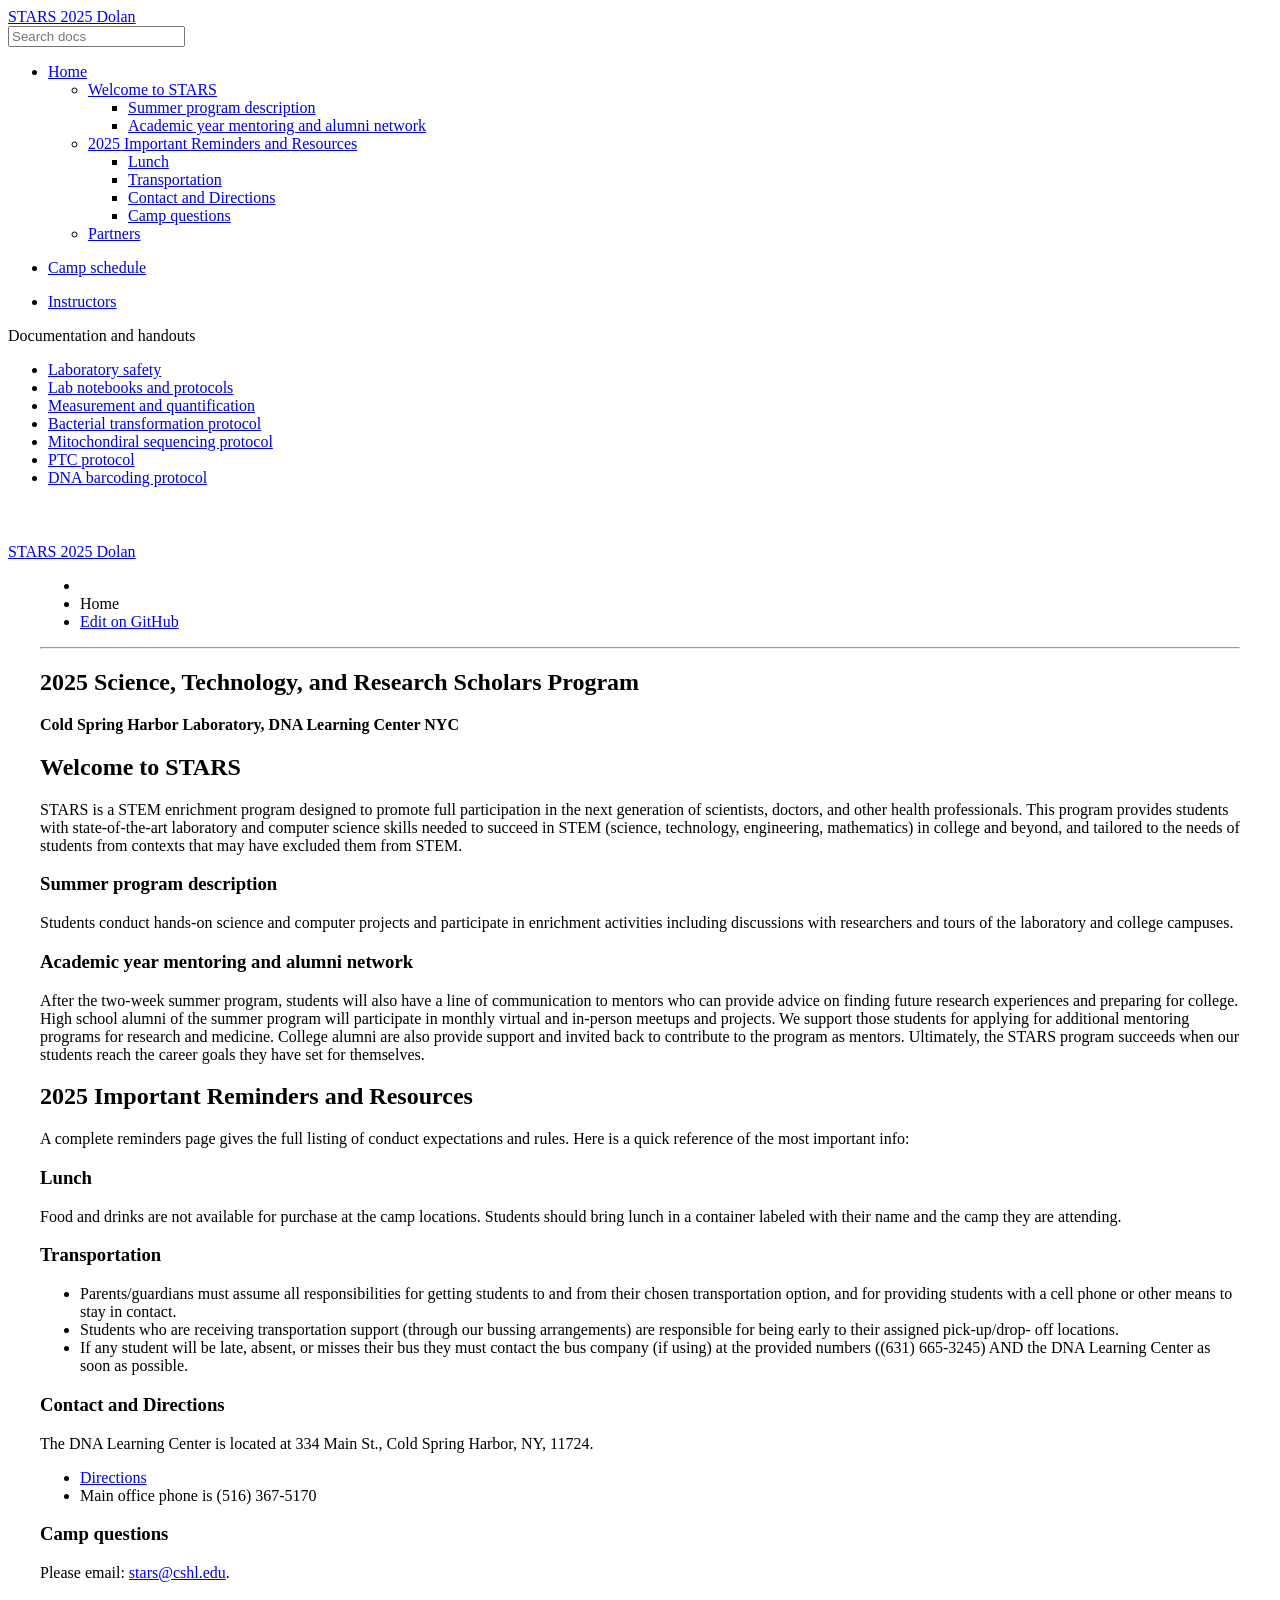
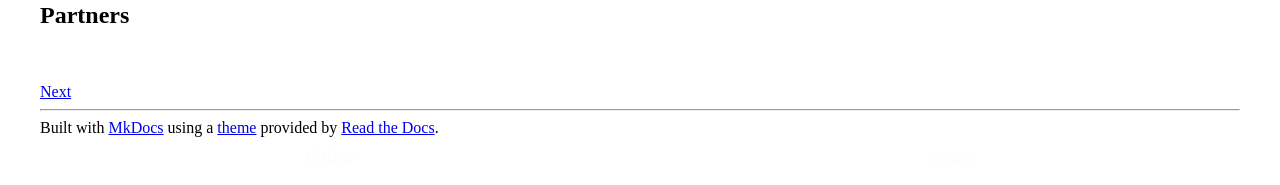
==== index.html @ a0d58f95 "Deployed bb9c5fe with MkDocs version: 1.6.1" ====
<!DOCTYPE html>
<html class="writer-html5" lang="en" >
<head>
    <meta charset="utf-8" />
    <meta http-equiv="X-UA-Compatible" content="IE=edge" />
    <meta name="viewport" content="width=device-width, initial-scale=1.0" /><meta name="description" content="None" />
      <link rel="shortcut icon" href="img/favicon.ico" />
    <title>STARS 2025 Dolan</title>
    <link rel="stylesheet" href="css/theme.css" />
    <link rel="stylesheet" href="css/theme_extra.css" />
        <link rel="stylesheet" href="https://cdnjs.cloudflare.com/ajax/libs/highlight.js/11.8.0/styles/github.min.css" />
        <link href="css/custom.css" rel="stylesheet" />
    
      <script>
        // Current page data
        var mkdocs_page_name = "Home";
        var mkdocs_page_input_path = "index.md";
        var mkdocs_page_url = null;
      </script>
    
    <!--[if lt IE 9]>
      <script src="js/html5shiv.min.js"></script>
    <![endif]-->
      <script src="https://cdnjs.cloudflare.com/ajax/libs/highlight.js/11.8.0/highlight.min.js"></script>
      <script>hljs.highlightAll();</script> 
</head>

<body class="wy-body-for-nav" role="document">

  <div class="wy-grid-for-nav">
    <nav data-toggle="wy-nav-shift" class="wy-nav-side stickynav">
    <div class="wy-side-scroll">
      <div class="wy-side-nav-search">
          <a href="." class="icon icon-home"> STARS 2025 Dolan
        </a><div role="search">
  <form id ="rtd-search-form" class="wy-form" action="./search.html" method="get">
      <input type="text" name="q" placeholder="Search docs" aria-label="Search docs" title="Type search term here" />
  </form>
</div>
      </div>

      <div class="wy-menu wy-menu-vertical" data-spy="affix" role="navigation" aria-label="Navigation menu">
              <ul class="current">
                <li class="toctree-l1 current"><a class="reference internal current" href="#">Home</a>
    <ul class="current">
    <li class="toctree-l2"><a class="reference internal" href="#welcome-to-stars">Welcome to STARS</a>
        <ul>
    <li class="toctree-l3"><a class="reference internal" href="#summer-program-description">Summer program description</a>
    </li>
    <li class="toctree-l3"><a class="reference internal" href="#academic-year-mentoring-and-alumni-network">Academic year mentoring and alumni network</a>
    </li>
        </ul>
    </li>
    <li class="toctree-l2"><a class="reference internal" href="#2025-important-reminders-and-resources">2025 Important Reminders and Resources</a>
        <ul>
    <li class="toctree-l3"><a class="reference internal" href="#lunch">Lunch</a>
    </li>
    <li class="toctree-l3"><a class="reference internal" href="#transportation">Transportation</a>
    </li>
    <li class="toctree-l3"><a class="reference internal" href="#contact-and-directions">Contact and Directions</a>
    </li>
    <li class="toctree-l3"><a class="reference internal" href="#camp-questions">Camp questions</a>
    </li>
        </ul>
    </li>
    <li class="toctree-l2"><a class="reference internal" href="#partners">Partners</a>
    </li>
    </ul>
                </li>
              </ul>
              <ul>
                <li class="toctree-l1"><a class="reference internal" href="agenda/agenda/">Camp schedule</a>
                </li>
              </ul>
              <ul>
                <li class="toctree-l1"><a class="reference internal" href="instructors/instructors/">Instructors</a>
                </li>
              </ul>
              <p class="caption"><span class="caption-text">Documentation and handouts</span></p>
              <ul>
                  <li class="toctree-l1"><a class="reference internal" href="documentation/safety/">Laboratory safety</a>
                  </li>
                  <li class="toctree-l1"><a class="reference internal" href="documentation/notebooks/">Lab notebooks and protocols</a>
                  </li>
                  <li class="toctree-l1"><a class="reference internal" href="documentation/measurement/">Measurement and quantification</a>
                  </li>
                  <li class="toctree-l1"><a class="reference internal" href="documentation/bt_protocol/">Bacterial transformation protocol</a>
                  </li>
                  <li class="toctree-l1"><a class="reference internal" href="documentation/mitochondrial_dloop/">Mitochondiral sequencing protocol</a>
                  </li>
                  <li class="toctree-l1"><a class="" href="https://dnalc.cshl.edu/assets/files/dnalc-live/17164.ptc_student.pdf">PTC protocol</a>
                  </li>
                  <li class="toctree-l1"><a class="" href="https://dnabarcoding101.org/lab/protocol-2.html#standard">DNA barcoding protocol</a>
                  </li>
              </ul>
      </div>
    </div>
    </nav>

    <section data-toggle="wy-nav-shift" class="wy-nav-content-wrap">
      <nav class="wy-nav-top" role="navigation" aria-label="Mobile navigation menu">
          <i data-toggle="wy-nav-top" class="fa fa-bars"></i>
          <a href=".">STARS 2025 Dolan</a>
        
      </nav>
      <div class="wy-nav-content">
        <div class="rst-content"><div role="navigation" aria-label="breadcrumbs navigation">
  <ul class="wy-breadcrumbs">
    <li><a href="." class="icon icon-home" aria-label="Docs"></a></li>
      <li class="breadcrumb-item active">Home</li>
    <li class="wy-breadcrumbs-aside">
          <a href="https://github.com/JasonJWilliamsNY/stars-2025-dolan/edit/master/docs/index.md" class="icon icon-github"> Edit on GitHub</a>
    </li>
  </ul>
  <hr/>
</div>
          <div role="main" class="document" itemscope="itemscope" itemtype="http://schema.org/Article">
            <div class="section" itemprop="articleBody">
              
                <h1 id="2025-science-technology-and-research-scholars-program">2025 Science, Technology, and Research Scholars Program</h1>
<p><strong>Cold Spring Harbor Laboratory, DNA Learning Center NYC</strong></p>
<h2 id="welcome-to-stars">Welcome to STARS</h2>
<p>STARS is a STEM enrichment program designed to promote full participation in the next generation of scientists, doctors, and other health professionals. This program provides students with state-of-the-art laboratory and computer science skills needed to succeed in STEM (science, technology, engineering, mathematics) in college and beyond, and tailored to the needs of students from contexts that may have excluded them from STEM.</p>
<h3 id="summer-program-description">Summer program description</h3>
<p>Students conduct hands-on science and computer projects and participate in enrichment activities including discussions with researchers and tours of the laboratory and college campuses.</p>
<h3 id="academic-year-mentoring-and-alumni-network">Academic year mentoring and alumni network</h3>
<p>After the two-week summer program, students will also have a line of communication to mentors who can provide advice on finding future research experiences and preparing for college. High school alumni of the summer program will participate in monthly virtual and in-person meetups and projects. We support those students for applying for additional mentoring programs for research and medicine. College alumni are also provide support and invited back to contribute to the program as mentors. Ultimately, the STARS program succeeds when our students reach the career goals they have set for themselves.</p>
<h2 id="2025-important-reminders-and-resources">2025 Important Reminders and Resources</h2>
<p>A complete reminders page gives the full listing of conduct expectations and rules. Here is a quick reference of the most important info:</p>
<h3 id="lunch">Lunch</h3>
<p>Food and drinks are not available for purchase at the camp locations. Students should bring lunch in a container labeled with their name and the camp they are attending.</p>
<h3 id="transportation">Transportation</h3>
<ul>
<li>Parents/guardians must assume all responsibilities for getting students to and from their chosen transportation option, and for providing students with a cell phone or other means to stay in contact.</li>
<li>Students who are receiving transportation support (through our bussing arrangements) are responsible for being early to their assigned pick-up/drop- off locations.</li>
<li>If any student will be late, absent, or misses their bus they must contact the bus company (if using) at the provided numbers ((631) 665-3245) AND the DNA Learning Center as soon as possible.</li>
</ul>
<h3 id="contact-and-directions">Contact and Directions</h3>
<p>The DNA Learning Center is located at 334 Main St., Cold Spring Harbor, NY, 11724.</p>
<ul>
<li><a href="https://dnalc.cshl.edu/about/directions.html">Directions</a></li>
<li>Main office phone is (516) 367-5170</li>
</ul>
<h3 id="camp-questions">Camp questions</h3>
<p>Please email: <a href="mailto:stars@cshl.edu">stars@cshl.edu</a>.</p>
<h2 id="partners">Partners</h2>
<p><img alt="" src="img/cshl-dnalc.png" />       <img alt="" src="img/logo_stacked_vert.jpg" /></p>
              
            </div>
          </div><footer>
    <div class="rst-footer-buttons" role="navigation" aria-label="Footer Navigation">
        <a href="agenda/agenda/" class="btn btn-neutral float-right" title="Camp schedule">Next <span class="icon icon-circle-arrow-right"></span></a>
    </div>

  <hr/>

  <div role="contentinfo">
    <!-- Copyright etc -->
  </div>

  Built with <a href="https://www.mkdocs.org/">MkDocs</a> using a <a href="https://github.com/readthedocs/sphinx_rtd_theme">theme</a> provided by <a href="https://readthedocs.org">Read the Docs</a>.
</footer>
          
        </div>
      </div>

    </section>

  </div>

  <div class="rst-versions" role="note" aria-label="Versions">
  <span class="rst-current-version" data-toggle="rst-current-version">
    
        <span>
          <a href="https://github.com/JasonJWilliamsNY/stars-2025-dolan" class="fa fa-github" style="color: #fcfcfc"> GitHub</a>
        </span>
    
    
    
      <span><a href="agenda/agenda/" style="color: #fcfcfc">Next &raquo;</a></span>
    
  </span>
</div>
    <script src="js/jquery-3.6.0.min.js"></script>
    <script>var base_url = ".";</script>
    <script src="js/theme_extra.js"></script>
    <script src="js/theme.js"></script>
      <script src="search/main.js"></script>
    <script>
        jQuery(function () {
            SphinxRtdTheme.Navigation.enable(true);
        });
    </script>

</body>
</html>

<!--
MkDocs version : 1.6.1
Build Date UTC : 2025-08-11 13:54:46.396814+00:00
-->
---- css/theme_extra.css ----
/*
 * Wrap inline code samples otherwise they shoot of the side and
 * can't be read at all.
 *
 * https://github.com/mkdocs/mkdocs/issues/313
 * https://github.com/mkdocs/mkdocs/issues/233
 * https://github.com/mkdocs/mkdocs/issues/834
 */
.rst-content code {
    white-space: pre-wrap;
    word-wrap: break-word;
    padding: 2px 5px;
}

/**
 * Make code blocks display as blocks and give them the appropriate
 * font size and padding.
 *
 * https://github.com/mkdocs/mkdocs/issues/855
 * https://github.com/mkdocs/mkdocs/issues/834
 * https://github.com/mkdocs/mkdocs/issues/233
 */
.rst-content pre code {
    white-space: pre;
    word-wrap: normal;
    display: block;
    padding: 12px;
    font-size: 12px;
}

/**
 * Fix code colors
 *
 * https://github.com/mkdocs/mkdocs/issues/2027
 */
.rst-content code {
    color: #E74C3C;
}

.rst-content pre code {
    color: #000;
    background: #f8f8f8;
}

/*
 * Fix link colors when the link text is inline code.
 *
 * https://github.com/mkdocs/mkdocs/issues/718
 */
a code {
    color: #2980B9;
}
a:hover code {
    color: #3091d1;
}
a:visited code {
    color: #9B59B6;
}

/*
 * The CSS classes from highlight.js seem to clash with the
 * ReadTheDocs theme causing some code to be incorrectly made
 * bold and italic.
 *
 * https://github.com/mkdocs/mkdocs/issues/411
 */
pre .cs, pre .c {
    font-weight: inherit;
    font-style: inherit;
}

/*
 * Fix some issues with the theme and non-highlighted code
 * samples. Without and highlighting styles attached the
 * formatting is broken.
 *
 * https://github.com/mkdocs/mkdocs/issues/319
 */
.rst-content .no-highlight {
    display: block;
    padding: 0.5em;
    color: #333;
}


/*
 * Additions specific to the search functionality provided by MkDocs
 */

.search-results {
    margin-top: 23px;
}

.search-results article {
    border-top: 1px solid #E1E4E5;
    padding-top: 24px;
}

.search-results article:first-child {
    border-top: none;
}

form .search-query {
    width: 100%;
    border-radius: 50px;
    padding: 6px 12px;
    border-color: #D1D4D5;
}

/*
 * Improve inline code blocks within admonitions.
 *
 * https://github.com/mkdocs/mkdocs/issues/656
 */
 .rst-content .admonition code {
    color: #404040;
    border: 1px solid #c7c9cb;
    border: 1px solid rgba(0, 0, 0, 0.2);
    background: #f8fbfd;
    background: rgba(255, 255, 255, 0.7);
}

/*
 * Account for wide tables which go off the side.
 * Override borders to avoid weirdness on narrow tables.
 *
 * https://github.com/mkdocs/mkdocs/issues/834
 * https://github.com/mkdocs/mkdocs/pull/1034
 */
.rst-content .section .docutils {
    width: 100%;
    overflow: auto;
    display: block;
    border: none;
}

td, th {
    border: 1px solid #e1e4e5 !important;
    border-collapse: collapse;
}

/*
 * Without the following amendments, the navigation in the theme will be
 * slightly cut off. This is due to the fact that the .wy-nav-side has a
 * padding-bottom of 2em, which must not necessarily align with the font-size of
 * 90 % on the .rst-current-version container, combined with the padding of 12px
 * above and below. These amendments fix this in two steps: First, make sure the
 * .rst-current-version container has a fixed height of 40px, achieved using
 * line-height, and then applying a padding-bottom of 40px to this container. In
 * a second step, the items within that container are re-aligned using flexbox.
 *
 * https://github.com/mkdocs/mkdocs/issues/2012
 */
 .wy-nav-side {
    padding-bottom: 40px;
}

/* For section-index only */
.wy-menu-vertical .current-section p {
    background-color: #e3e3e3;
    color: #404040;
}

/*
 * The second step of above amendment: Here we make sure the items are aligned
 * correctly within the .rst-current-version container. Using flexbox, we
 * achieve it in such a way that it will look like the following:
 *
 * [No repo_name]
 *         Next >>                    // On the first page
 * << Previous     Next >>            // On all subsequent pages
 *
 * [With repo_name]
 *    <repo_name>        Next >>      // On the first page
 * <repo_name>  << Previous  Next >>  // On all subsequent pages
 *
 * https://github.com/mkdocs/mkdocs/issues/2012
 */
.rst-versions .rst-current-version {
    padding: 0 12px;
    display: flex;
    font-size: initial;
    justify-content: space-between;
    align-items: center;
    line-height: 40px;
}

/*
 * Please note that this amendment also involves removing certain inline-styles
 * from the file ./mkdocs/themes/readthedocs/versions.html.
 *
 * https://github.com/mkdocs/mkdocs/issues/2012
 */
.rst-current-version span {
    flex: 1;
    text-align: center;
}
---- css/custom.css ----
.wy-table-responsive table td, .wy-table-responsive table th {
    white-space: normal !important;
}

.wy-table-responsive {
    overflow : visible !important;
}

/* For the Read the Docs theme */
.wy-nav-content {
  max-width:1200px;  /* You can increase this */
  margin: 0 auto;
}
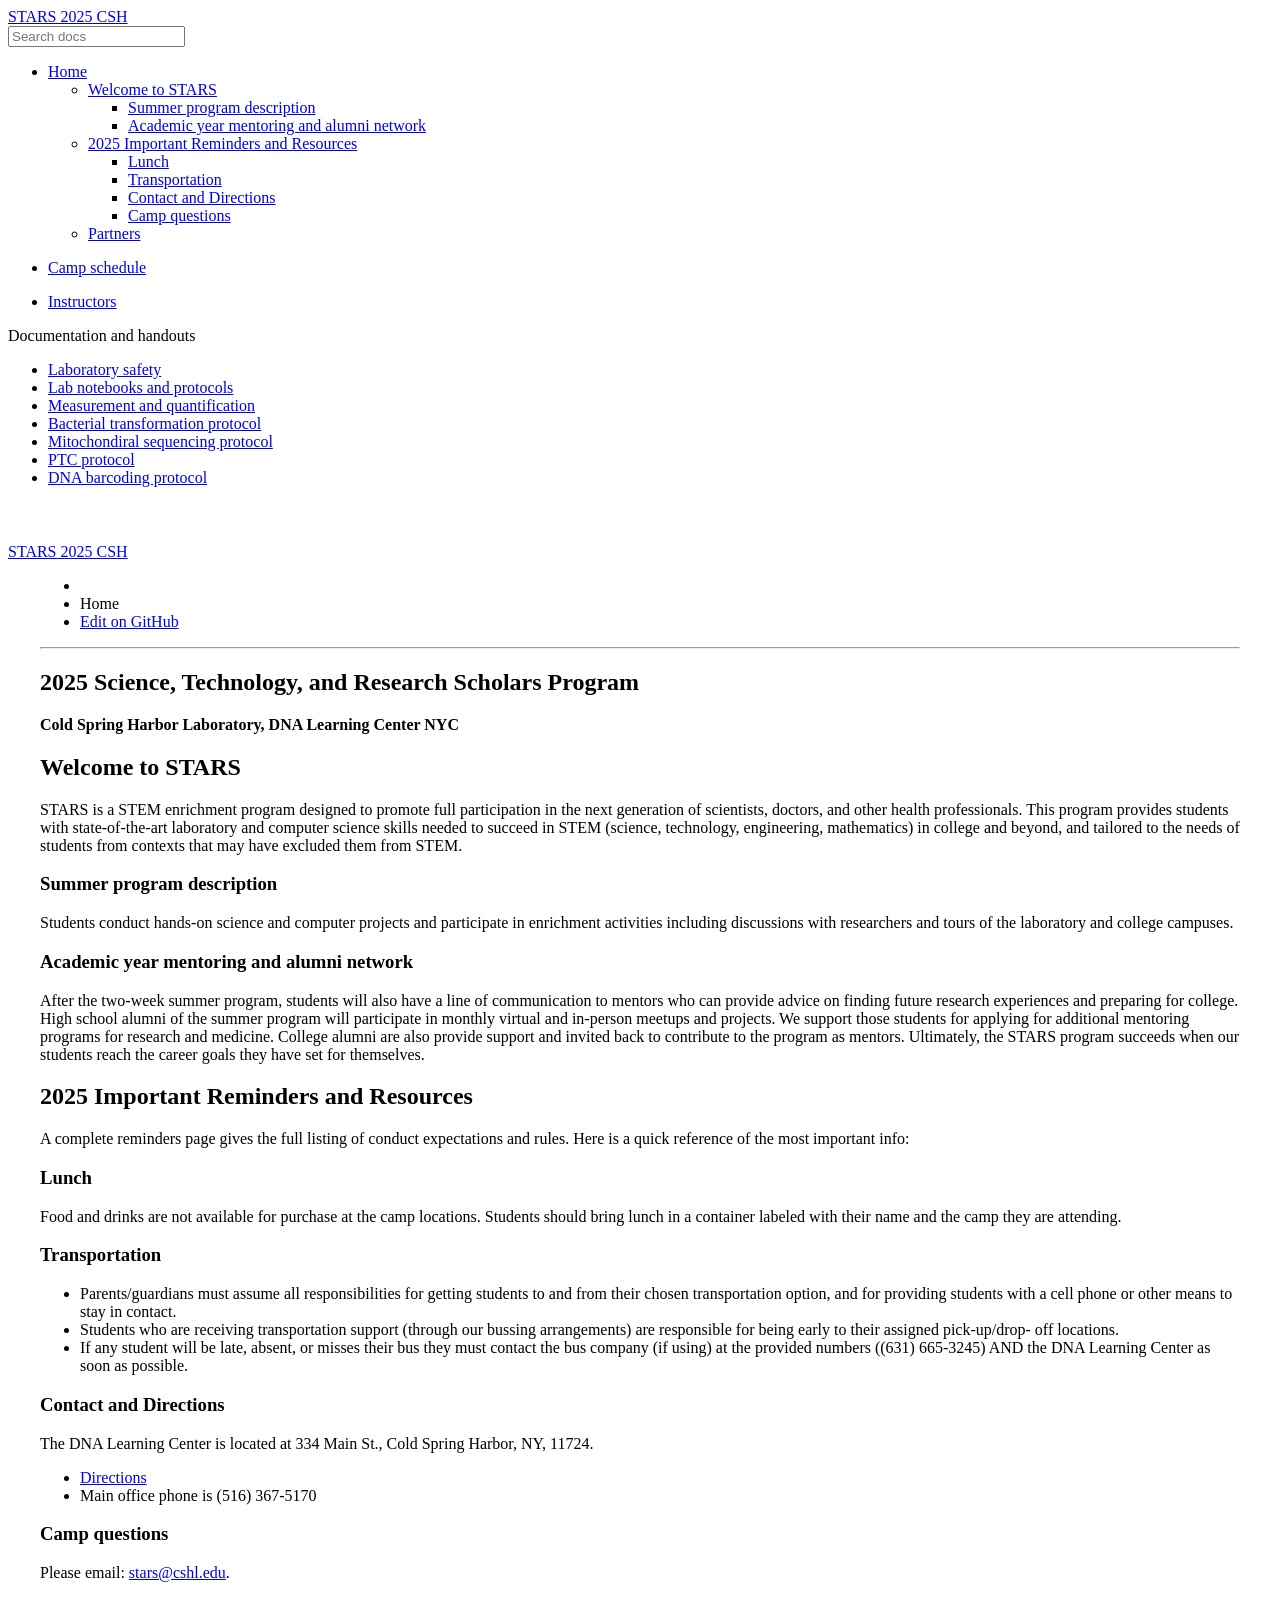
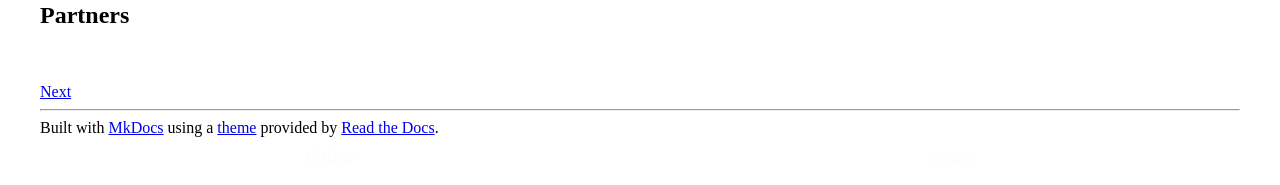
==== commit 92e4a11a: "Deployed a0d58f9 with MkDocs version: 1.6.1" ====
--- a/index.html
+++ b/index.html
@@ -5,7 +5,7 @@
     <meta http-equiv="X-UA-Compatible" content="IE=edge" />
     <meta name="viewport" content="width=device-width, initial-scale=1.0" /><meta name="description" content="None" />
       <link rel="shortcut icon" href="img/favicon.ico" />
-    <title>STARS 2025 Dolan</title>
+    <title>STARS 2025 CSH</title>
     <link rel="stylesheet" href="css/theme.css" />
     <link rel="stylesheet" href="css/theme_extra.css" />
         <link rel="stylesheet" href="https://cdnjs.cloudflare.com/ajax/libs/highlight.js/11.8.0/styles/github.min.css" />
@@ -31,7 +31,7 @@
     <nav data-toggle="wy-nav-shift" class="wy-nav-side stickynav">
     <div class="wy-side-scroll">
       <div class="wy-side-nav-search">
-          <a href="." class="icon icon-home"> STARS 2025 Dolan
+          <a href="." class="icon icon-home"> STARS 2025 CSH
         </a><div role="search">
   <form id ="rtd-search-form" class="wy-form" action="./search.html" method="get">
       <input type="text" name="q" placeholder="Search docs" aria-label="Search docs" title="Type search term here" />
@@ -100,7 +100,7 @@
     <section data-toggle="wy-nav-shift" class="wy-nav-content-wrap">
       <nav class="wy-nav-top" role="navigation" aria-label="Mobile navigation menu">
           <i data-toggle="wy-nav-top" class="fa fa-bars"></i>
-          <a href=".">STARS 2025 Dolan</a>
+          <a href=".">STARS 2025 CSH</a>
         
       </nav>
       <div class="wy-nav-content">
@@ -109,7 +109,7 @@
     <li><a href="." class="icon icon-home" aria-label="Docs"></a></li>
       <li class="breadcrumb-item active">Home</li>
     <li class="wy-breadcrumbs-aside">
-          <a href="https://github.com/JasonJWilliamsNY/stars-2025-dolan/edit/master/docs/index.md" class="icon icon-github"> Edit on GitHub</a>
+          <a href="https://github.com/JasonJWilliamsNY/stars-2025-csh/edit/master/docs/index.md" class="icon icon-github"> Edit on GitHub</a>
     </li>
   </ul>
   <hr/>
@@ -172,7 +172,7 @@
   <span class="rst-current-version" data-toggle="rst-current-version">
     
         <span>
-          <a href="https://github.com/JasonJWilliamsNY/stars-2025-dolan" class="fa fa-github" style="color: #fcfcfc"> GitHub</a>
+          <a href="https://github.com/JasonJWilliamsNY/stars-2025-csh" class="fa fa-github" style="color: #fcfcfc"> GitHub</a>
         </span>
     
     
@@ -197,5 +197,5 @@
 
 <!--
 MkDocs version : 1.6.1
-Build Date UTC : 2025-08-11 13:54:46.396814+00:00
+Build Date UTC : 2025-08-11 13:55:52.803642+00:00
 -->
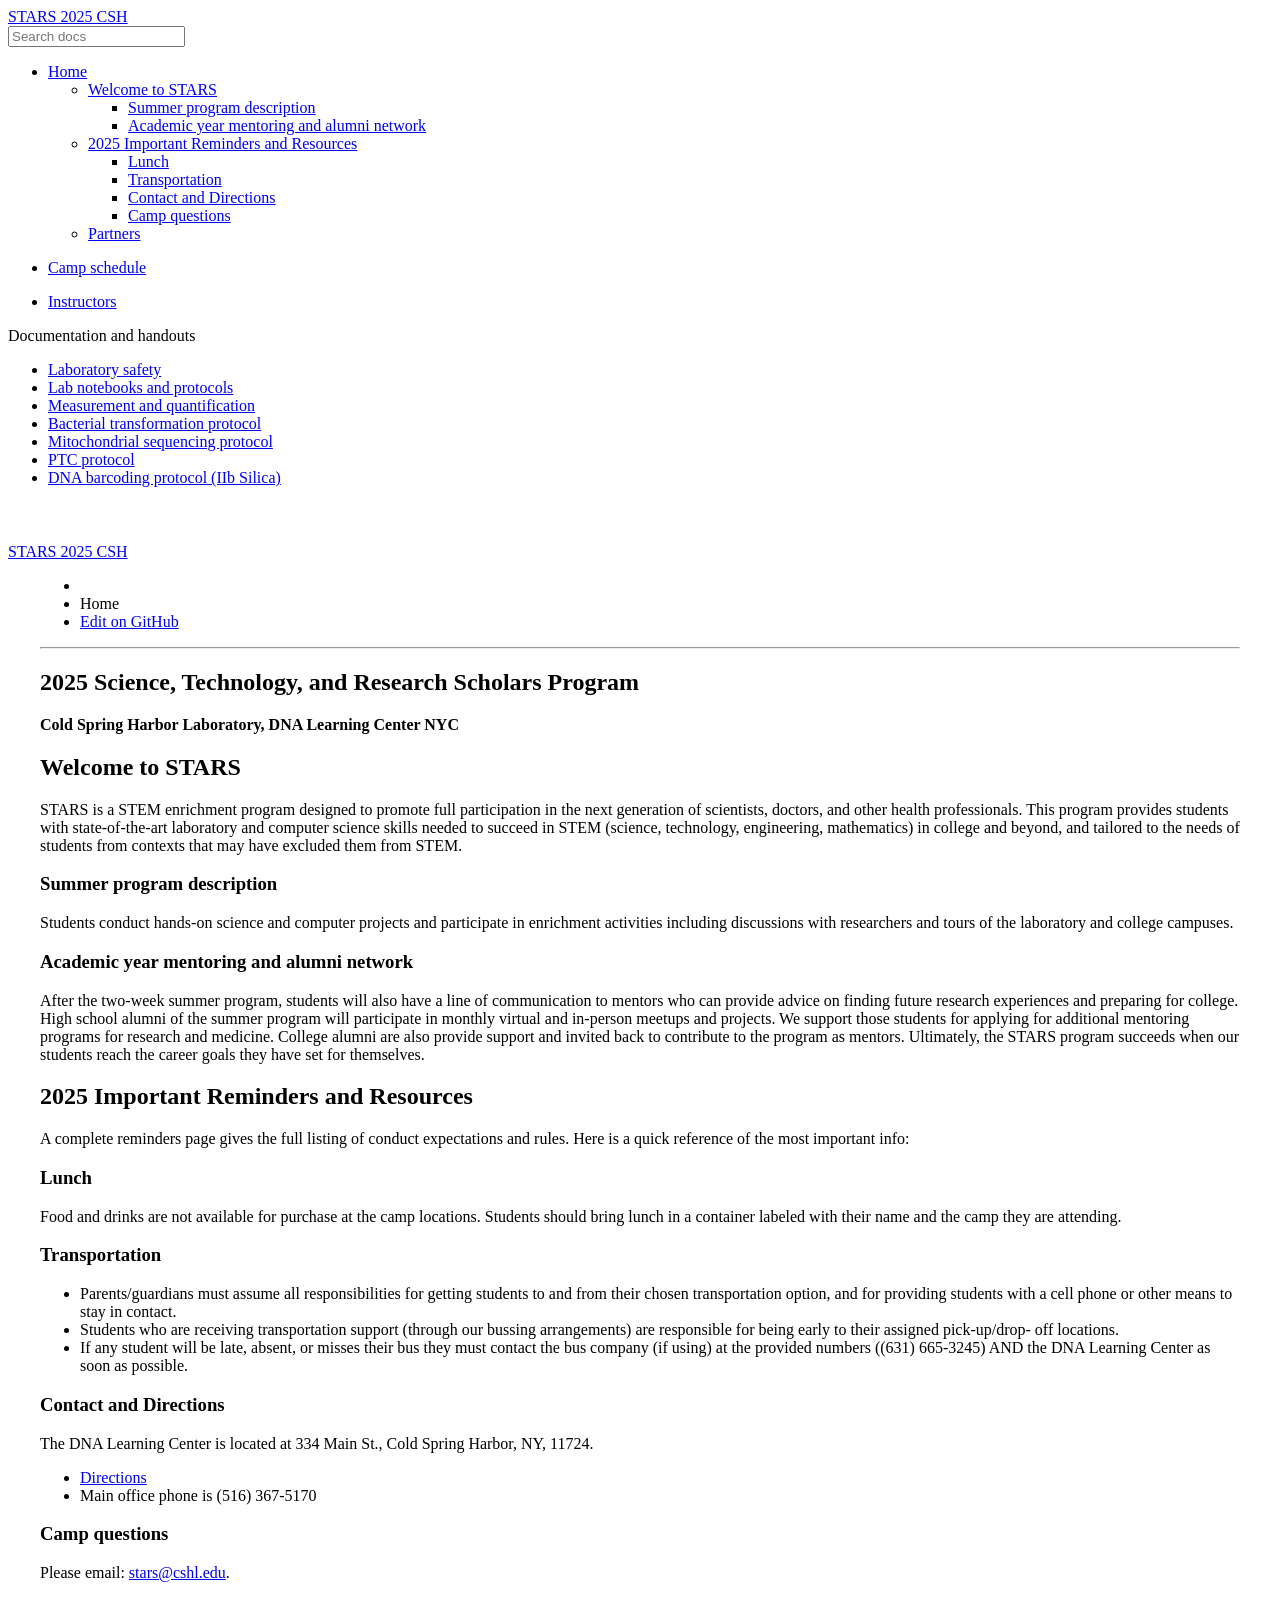
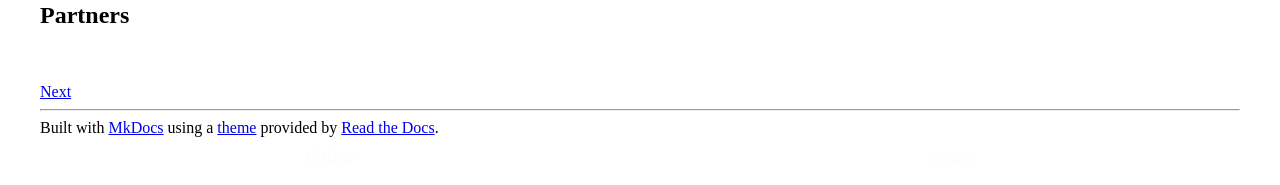
==== commit 05e15579: "Deployed e83ebbd with MkDocs version: 1.6.1" ====
--- a/index.html
+++ b/index.html
@@ -86,11 +86,11 @@
                   </li>
                   <li class="toctree-l1"><a class="reference internal" href="documentation/bt_protocol/">Bacterial transformation protocol</a>
                   </li>
-                  <li class="toctree-l1"><a class="reference internal" href="documentation/mitochondrial_dloop/">Mitochondiral sequencing protocol</a>
+                  <li class="toctree-l1"><a class="reference internal" href="documentation/mitochondrial_dloop/">Mitochondrial sequencing protocol</a>
                   </li>
                   <li class="toctree-l1"><a class="" href="https://dnalc.cshl.edu/assets/files/dnalc-live/17164.ptc_student.pdf">PTC protocol</a>
                   </li>
-                  <li class="toctree-l1"><a class="" href="https://dnabarcoding101.org/lab/protocol-2.html#standard">DNA barcoding protocol</a>
+                  <li class="toctree-l1"><a class="" href="https://dnabarcoding101.org/lab/protocol-2.html#alternateb">DNA barcoding protocol (IIb Silica)</a>
                   </li>
               </ul>
       </div>
@@ -197,5 +197,5 @@
 
 <!--
 MkDocs version : 1.6.1
-Build Date UTC : 2025-08-11 13:55:52.803642+00:00
+Build Date UTC : 2025-08-11 14:04:19.702947+00:00
 -->
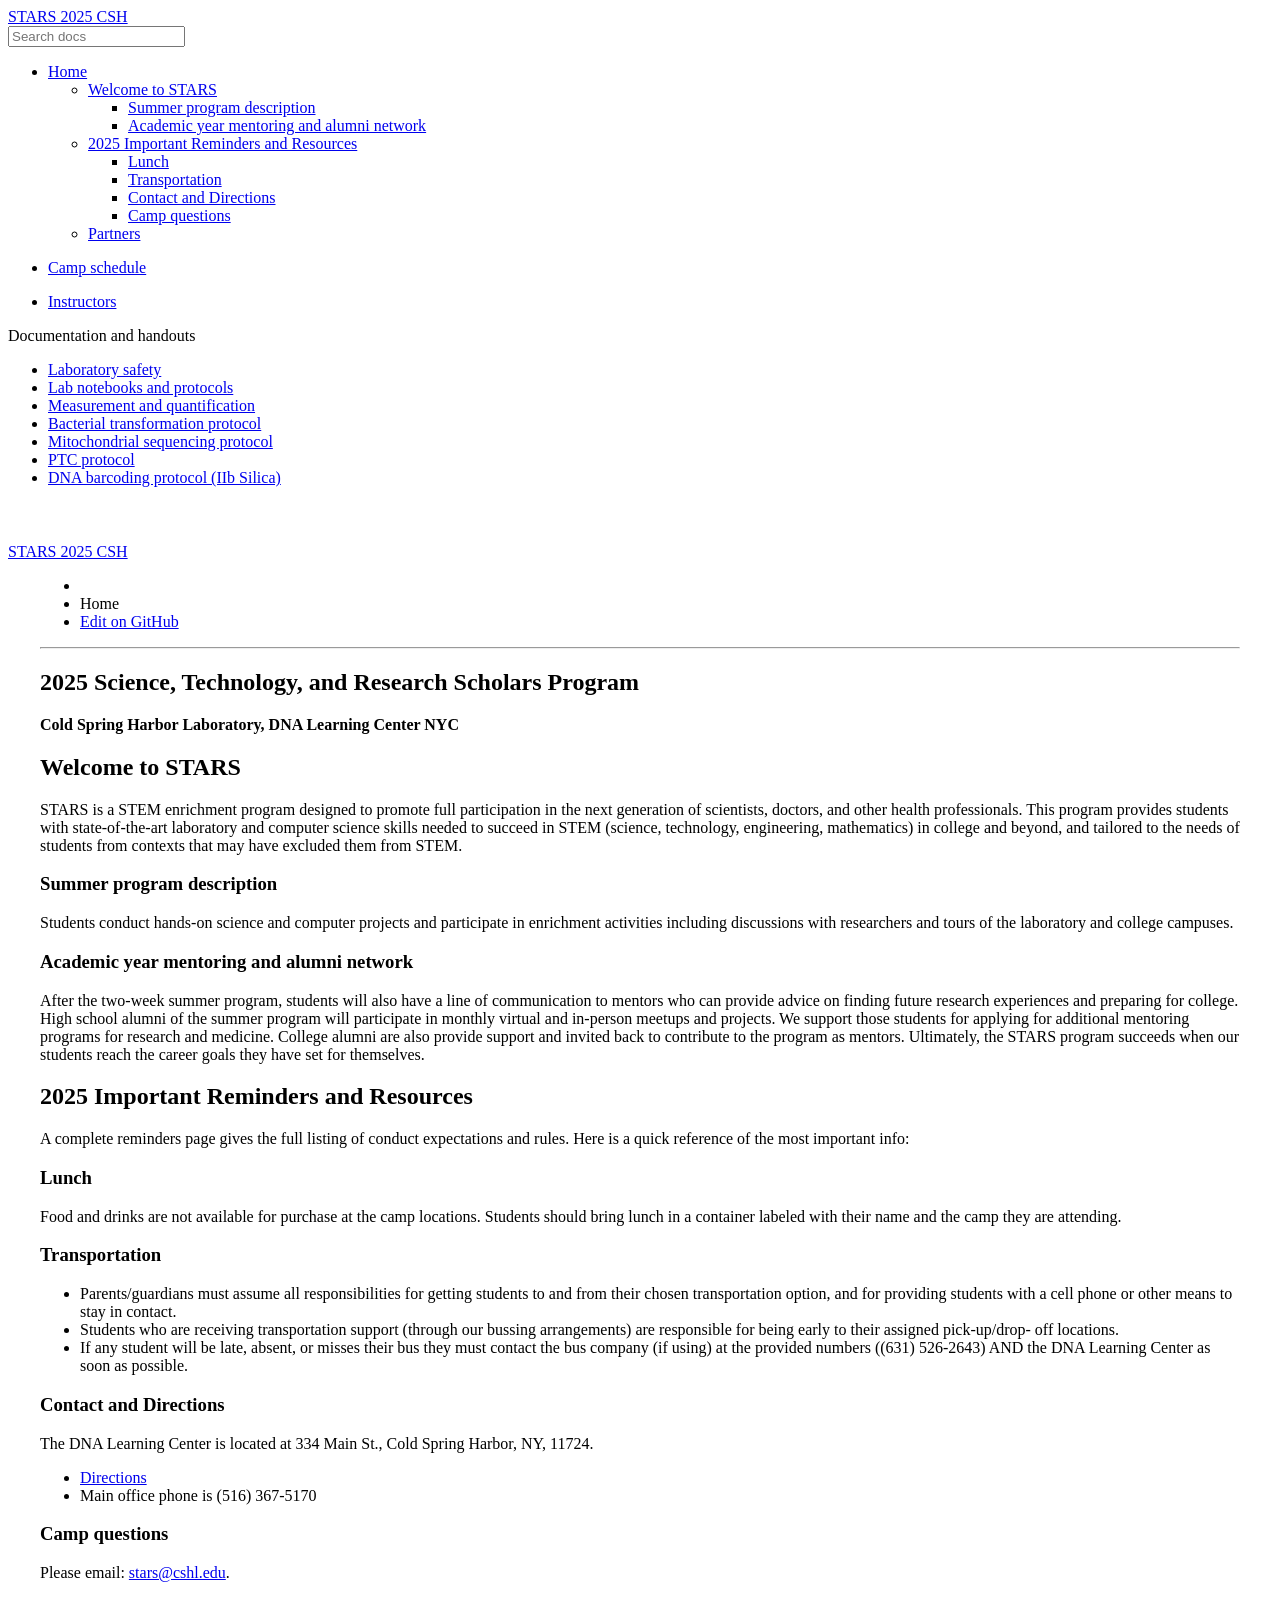
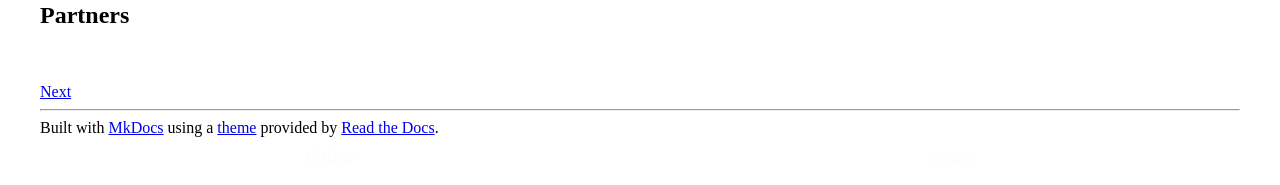
==== commit 4f7892d7: "Deployed 05e1557 with MkDocs version: 1.6.1" ====
--- a/index.html
+++ b/index.html
@@ -133,7 +133,7 @@
 <ul>
 <li>Parents/guardians must assume all responsibilities for getting students to and from their chosen transportation option, and for providing students with a cell phone or other means to stay in contact.</li>
 <li>Students who are receiving transportation support (through our bussing arrangements) are responsible for being early to their assigned pick-up/drop- off locations.</li>
-<li>If any student will be late, absent, or misses their bus they must contact the bus company (if using) at the provided numbers ((631) 665-3245) AND the DNA Learning Center as soon as possible.</li>
+<li>If any student will be late, absent, or misses their bus they must contact the bus company (if using) at the provided numbers ((631) 526-2643) AND the DNA Learning Center as soon as possible.</li>
 </ul>
 <h3 id="contact-and-directions">Contact and Directions</h3>
 <p>The DNA Learning Center is located at 334 Main St., Cold Spring Harbor, NY, 11724.</p>
@@ -197,5 +197,5 @@
 
 <!--
 MkDocs version : 1.6.1
-Build Date UTC : 2025-08-11 14:04:19.702947+00:00
+Build Date UTC : 2025-08-11 14:12:30.205321+00:00
 -->
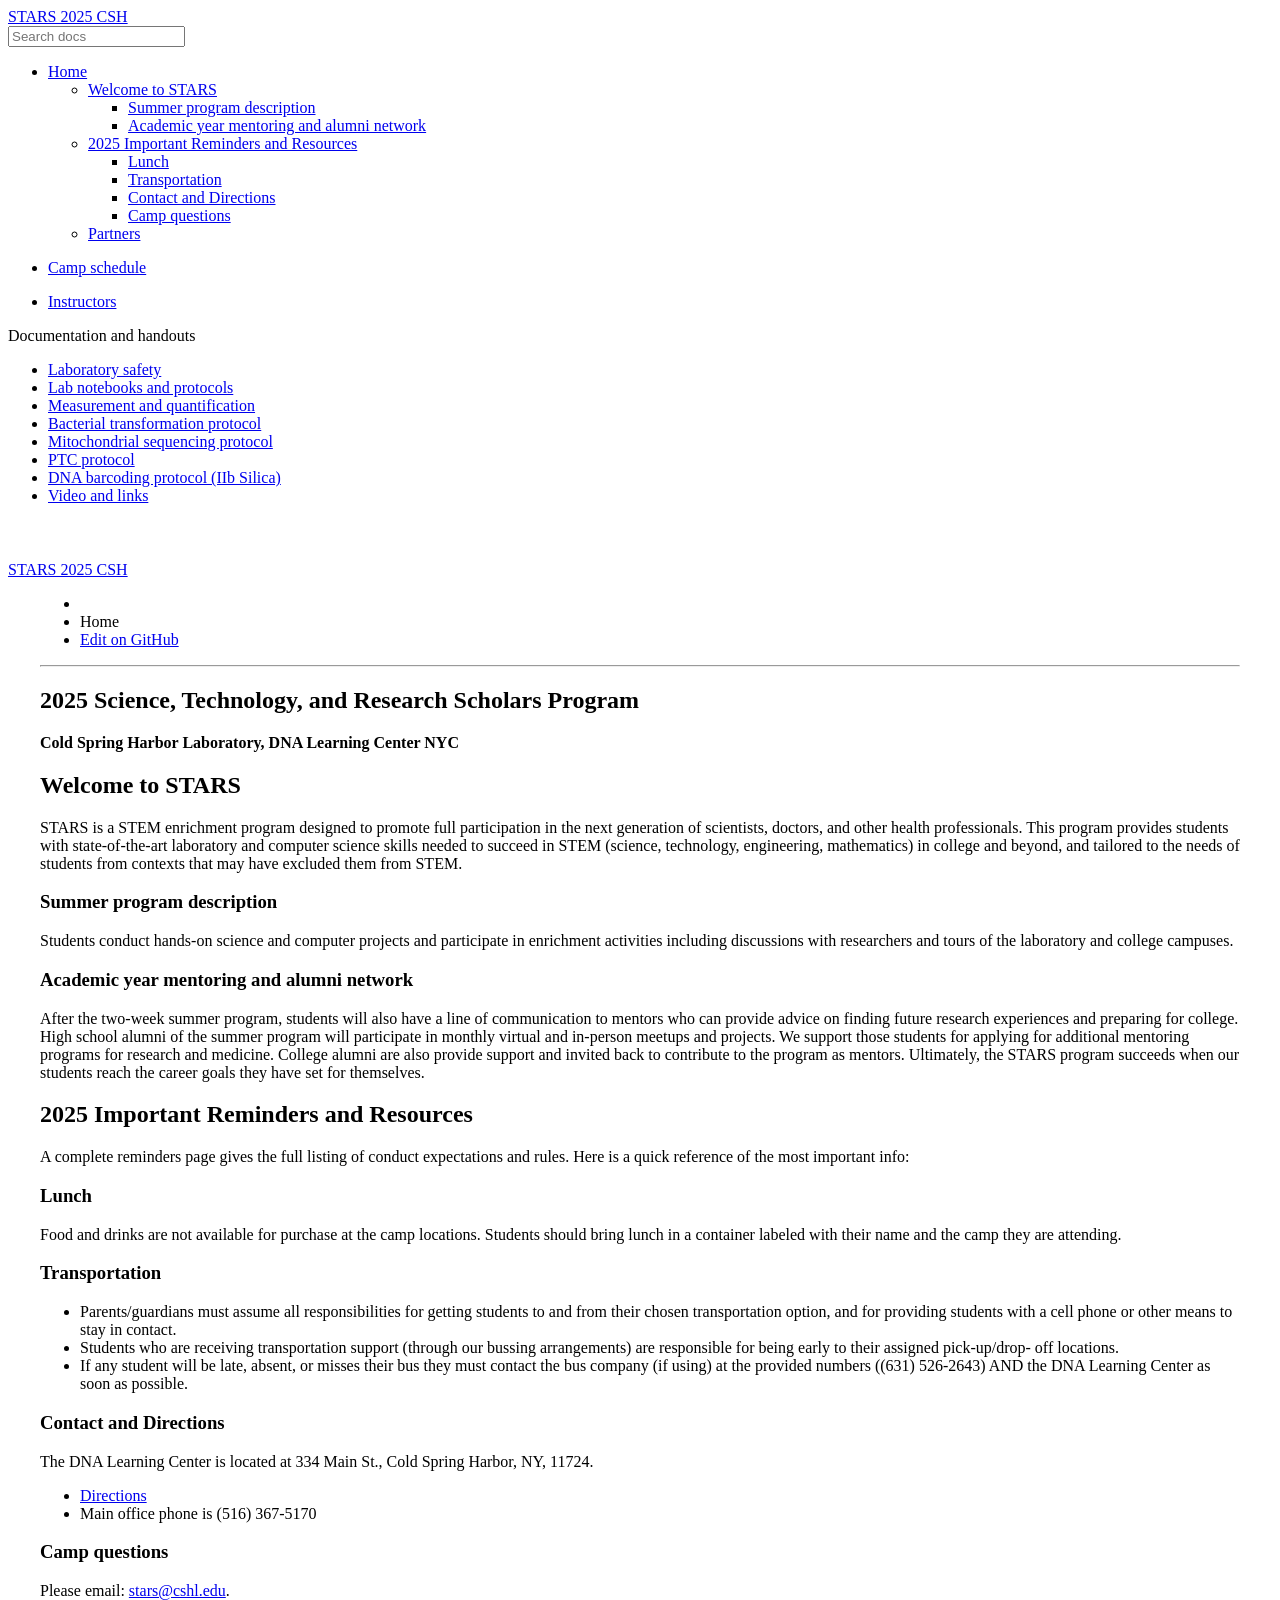
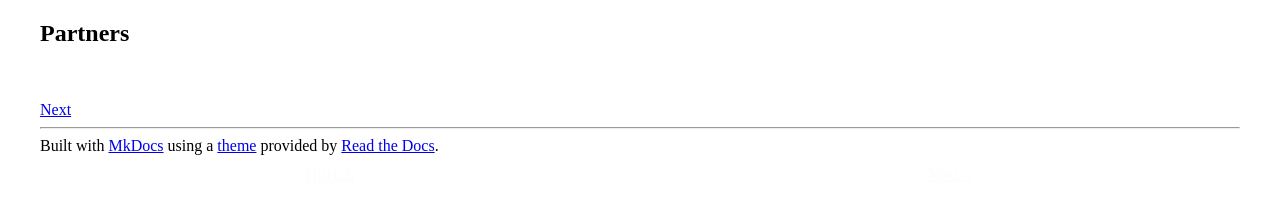
==== commit 6d573bbb: "Deployed ecc6313 with MkDocs version: 1.6.1" ====
--- a/index.html
+++ b/index.html
@@ -91,6 +91,8 @@
                   <li class="toctree-l1"><a class="" href="https://dnalc.cshl.edu/assets/files/dnalc-live/17164.ptc_student.pdf">PTC protocol</a>
                   </li>
                   <li class="toctree-l1"><a class="" href="https://dnabarcoding101.org/lab/protocol-2.html#alternateb">DNA barcoding protocol (IIb Silica)</a>
+                  </li>
+                  <li class="toctree-l1"><a class="reference internal" href="documentation/videos_and_links/">Video and links</a>
                   </li>
               </ul>
       </div>
@@ -197,5 +199,5 @@
 
 <!--
 MkDocs version : 1.6.1
-Build Date UTC : 2025-08-11 14:12:30.205321+00:00
+Build Date UTC : 2025-08-11 15:51:05.526559+00:00
 -->
